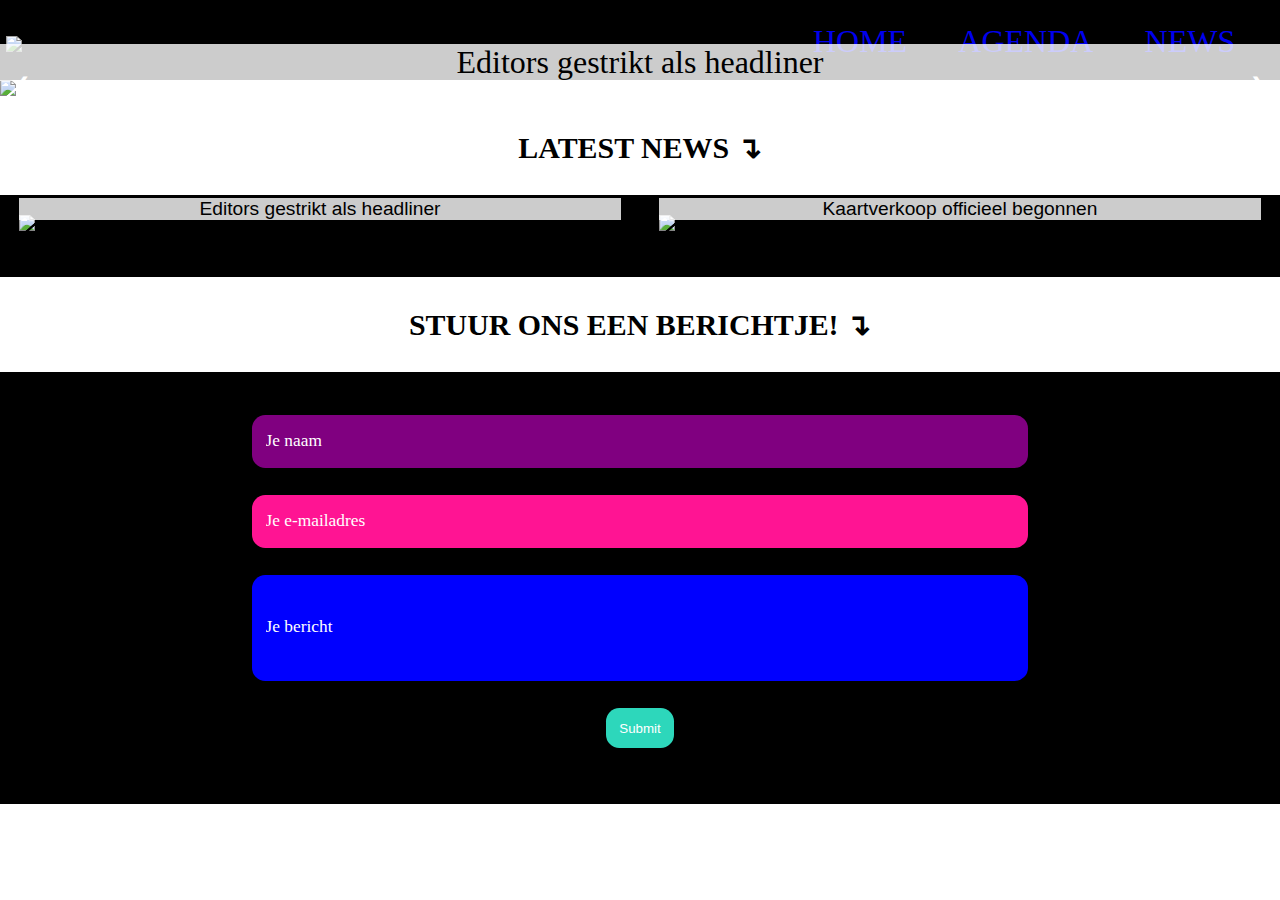
==== index.html @ 99859c59 "Update index.html" ====
<!DOCTYPE html>
<html>

<head>
    <meta charset="utf-8">
    <meta http-equiv="X-UA-Compatible" content="IE=edge">
    <title>Down the Rabbit Hole</title>
    <meta name="description" content="Website Frontend Development V1">
    <link rel="stylesheet" href="css/style1.css">
    <script src="js/java.js"></script>
</head>

<header>
    <nav>
        <ul class="main-nav">
            <li><a href="https://downtherabbithole.nl/"><img src="https://downtherabbithole.nl/img/logo_white.png" width=100px /></a></li>
            <li><a href="index.html">Home</a></li>
            <li><a href="bleh.html">Agenda</a></li>
            <li><a href="bleh.html">News</a></li>
        </ul>
    </nav>
</header>

<body>
    <main>
        <section>
            <div class="carousel">
                <div class="carouselimg">
                    <a href="detail.html"><img src="https://www.tivolivredenburg.nl/wp-content/uploads/2018/08/deze-gebruiken-8-EDITORS-%C2%A9Rahi-Rezvani-2017.jpg"></a>
                    <div class="text">Editors gestrikt als headliner</div>
                </div>
                <div class="carouselimg">
                    <a href="bleh.html"><img src="https://images.nrc.nl/lq7-cPaxuJEuip_8sZv2WcX2Fts=/1280x/filters:no_upscale()/s3/static.nrc.nl/bvhw/files/2018/07/data33395883-8604d0.jpg"></a>
                    <div class="text">Kaartverkoop officieel begonnen jajaja</div>
                </div>

                <div class="carouselimg">
                    <a href="bleh.html"><img src="https://mdbootstrap.com/img/Photos/Horizontal/Nature/full%20page/img(11).jpg"></a>
                    <div class="text">Down the Rabbit Hole doet aan natuurfotografie</div>
                </div>

                <a class="prev" onclick="plusSlides(-1)">&#10094;</a>
                <a class="next" onclick="plusSlides(1)">&#10095;</a>
            </div>
        </section>

        <section>
            <h1>Latest News &#8628;</h1>
            <div class="latestnews">
                <div><img src="https://www.tivolivredenburg.nl/wp-content/uploads/2018/08/deze-gebruiken-8-EDITORS-%C2%A9Rahi-Rezvani-2017.jpg">
                    <a href="detail.html">
                        <div class="newstitle">Editors gestrikt als headliner</div>
                    </a>
                </div>
                <div>
                    <a href="bleh.html">
                        <div><img src="https://images.nrc.nl/lq7-cPaxuJEuip_8sZv2WcX2Fts=/1280x/filters:no_upscale()/s3/static.nrc.nl/bvhw/files/2018/07/data33395883-8604d0.jpg">
                            <div class="newstitle">Kaartverkoop officieel begonnen</div>
                        </div>
                    </a>
                </div>
            </div>
        </section>
    </main>
    
    <footer>
        <h1>Stuur ons een berichtje! &#8628;</h1>
        <form class="form">
            <input type="text" class="name knop" placeholder="Je naam" />
            <input type="text" class="email knop" placeholder="Je e-mailadres" />
            <input type="text" class="message knop" placeholder="Je bericht" />
            <button class="submit knop" formaction="bleh.html">Submit</button>
        </form>
    </footer>
    
</body>
</html>
---- css/style1.css ----
body { /* Reset zodat alles mooi uitlijnt */
    padding: 0;
    margin: 0;
    width: 100%;
    height: 100%;
} 

.main-nav { /* Vormgeving nav */
    display: flex;
    background: black;
    justify-content: flex-end;
    font-family: fantasy;
    font-size: 2em;
    list-style: none;
    padding: inherit;
    opacity: 1;
    height: 2.5em;
    text-transform: uppercase;
    margin-top: 0;
} 



li { /* Vormgeving van de items in de nav */
    color: white;
    margin-right: 3vw;
    align-self: center;
    padding: 0.7em 0.2em 0.6em 0.2em;
    -webkit-transition: all .4s ease-out;
    transition: all .4s ease-out;
}

li:first-child {
    margin-right: auto;
    padding-left: .2em;
    object-fit: cover;
}

li:hover:NOT(:first-child) {
    background: white;
    color: black;
    -webkit-transition: all .4s ease;
    transition: all .4s ease;
}

li:hover {
    cursor: pointer;
}

li a { /* Deze twee regels zorgen ervoor dat je geen irritante kleurverandering en underline krijgt bij een eerder bezochte link */
    text-decoration: none;
}

li a:visited{
    color: inherit;
}

a:visited{
    color: inherit;
}

a { 
    text-decoration: none;
}

.carousel { /* Vormgeving carousel */
    width: 100%;
    position: relative;
    margin: auto;
    margin-top: -2em;
    max-height: 42vh;
    object-fit: cover;
    margin-bottom: 1em;
    -webkit-transition: all .4s ease-out;
    transition: all .4s ease-out;
}

.carouselimg img {
    max-height: 42vh;
    object-fit: cover;
    width: 100%;
}

.carousel:hover{
    opacity: 0.9;
    -webkit-transition: all .4s ease;
    transition: all .4s ease;
    cursor: pointer;
}


.carouselimg:NOT(:first-of-type) { /* Hierdoor laat carousel alleen het eerste plaatje zien */
    display: none;
}



.prev {/* Vormgeving buttons in carousel */
    cursor: pointer;
    position: absolute;
    top: 50%;
    margin-top: -2em;
    padding: 1em;
    color: white;
    font-weight: bold;
    font-size: 1em;
    border-radius: 0 .4em .4em 0;
    user-select: none;
    -webkit-transition: all .4s ease-out;
    transition: all .4s ease-out;
}

.next {
    cursor: pointer;
    position: absolute;
    top: 50%;
    margin-top: -2em;
    padding: 1em;
    color: white;
    font-weight: bold;
    font-size: 1em;
    border-radius: 0 1em 1em 0;
    user-select: none;
    right: 0;
    border-radius: .4em 0 0 .4em;
    -webkit-transition: all .4s ease-out;
    transition: all .4s ease-out;
}

.prev:hover {
    background-color: #3C3C3C;
    -webkit-transition: all .4s ease;
    transition: all .4s ease;
}

.next:hover {
    background-color: #3C3C3C;
    -webkit-transition: all .4s ease;
    transition: all .4s ease;
}



.text {
    color: #000000;
    font-size: 2em;
    position: absolute;
    bottom: .6em;
    width: 100%;
    text-align: center;
    font-family: fantasy;
    background: white;
    opacity: 0.8;
}

.dot { /* I.s.m. de JS houdt de dot bij bij welk plaatje we zijn */
    display: none;
}

h1 { /* Vormgeving Latest News section */
    color: #000000;
    font-family: fantasy;
    text-align: center;
    text-transform: uppercase;
    font-size: 1.87em;
    margin: 1em;
}

h2 {
    color: #000000;
    font-family: fantasy;
    text-align: center;
    font-size: 1.5em;
    margin: 0 2em 1em 2em;
}

p {
    font-family: sans-serif;
    font-size: 1.1em;
    margin: 1em 2em 2em 2em;
}

.spotify {
    display: block;
    margin: auto;
    margin-bottom: 4em;
}

.latestnews {
    display: flex;
    background-color: #000000;
    font-size: 1.2em;
}

.latestnews > div {
    background-color: #000000;
    padding: 1em;
    flex: 1;
    -webkit-transition: all .4s ease-out;
    transition: all .4s ease-out;
}

.latestnews div img {
    width: 100%;
    object-fit: cover;
}

.latestnews > div:hover {
    opacity: 0.6;
    -webkit-transition: all .4s ease;
    transition: all .4s ease;
    cursor: pointer;
}



.newstitle { /* Vormgeving titel binnen latest news */
    color: #000000;
    background: rgba(255, 255, 255, 0.8);
    position: relative;
    bottom: 2em;
    font-size: 1em;
    width: auto;
    text-align: center;
    font-family: fantasy, sans-serif;
}



@media only screen and (max-width: 40em) { /* Media-query zodat bij minder dan 640px schermbreedte de latest news section van row naar column verandert */
    .latestnews {
        flex-direction: column;
        font-size: 1.6em;
    }
}



.form { /* Vormgeving contactform */
    background: black;
    width: 80%%;
    height: 25em;
    padding: 1em;
    color: black;
}

.name {
    background-color: purple;
    height: 2em;
    width: 60%;
}

.name:hover {
    background-color: #699582;
}

.email {
    background-color: deeppink;
    height: 2em;
    width: 60%;
}

.email:hover {
    background-color: #728651;
}

.message {
    background-color: blue;
    overflow: hidden;
    height: 6em;
    width: 60%;
    color: white;
}

.message:hover {
    background-color: #2DD7BB;
}

.submit {
    background-color: #2DD7BB;
    height: 3em;
}

.submit:hover {
    background-color: green;
    cursor: pointer;
}

.submit:active {
    transform:rotate(360deg);
    -webkit-transform:rotate(360deg);
}

.knop {
    display: flex;
    margin: 2em auto;
    padding: 1em;
    border-radius: 1em;
    border: none;
    transition: all 0.5s ease 0s;
    color: white;
}

.knop:focus {
    outline: none;
}

.topimg img{
    width: 100%;
    height: 20em;
    object-fit: cover;
    margin-top: -2em;
}

.giphy-embed {
    display: block;
    width: 50%;
    margin: 2em auto 0 auto;
}

.terug{
    background-color: red;
    height: 3em;
}

.terug:hover {
    background-color: green;
    cursor: pointer;
}

::placeholder {
  color: white;
  font-size: 1.3em;
  font-family: fantasy;
}
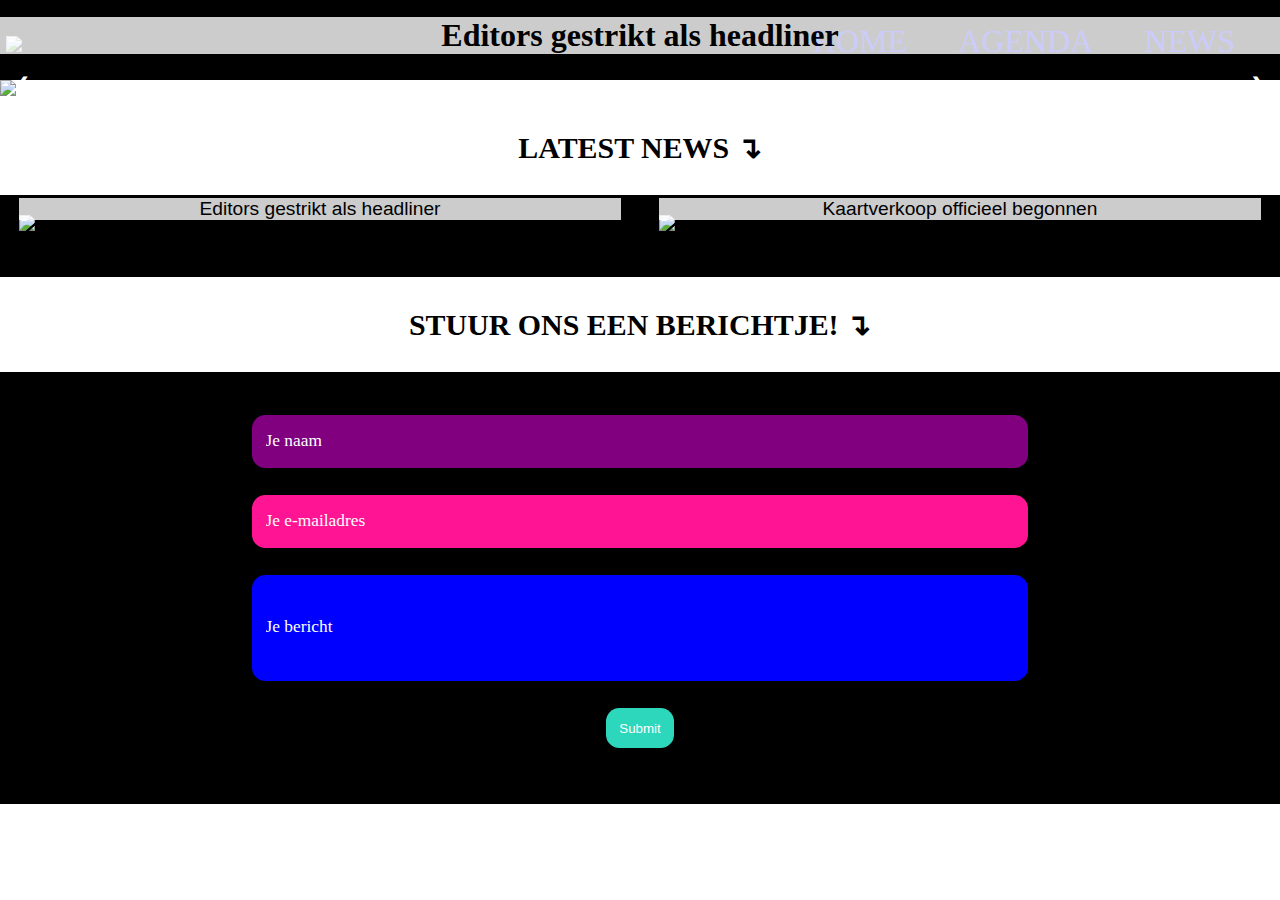
==== commit eddd9541: "Mod1" ====
--- a/index.html
+++ b/index.html
@@ -5,7 +5,7 @@
     <meta charset="utf-8">
     <meta http-equiv="X-UA-Compatible" content="IE=edge">
     <title>Down the Rabbit Hole</title>
-    <meta name="description" content="Website Frontend Development V1">
+    <meta name="description" content="Website Frontend Development V4">
     <link rel="stylesheet" href="css/style1.css">
     <script src="js/java.js"></script>
 </head>
@@ -27,16 +27,16 @@
             <div class="carousel">
                 <div class="carouselimg">
                     <a href="detail.html"><img src="https://www.tivolivredenburg.nl/wp-content/uploads/2018/08/deze-gebruiken-8-EDITORS-%C2%A9Rahi-Rezvani-2017.jpg"></a>
-                    <div class="text">Editors gestrikt als headliner</div>
+                    <h2>Editors gestrikt als headliner</h2>
                 </div>
                 <div class="carouselimg">
                     <a href="bleh.html"><img src="https://images.nrc.nl/lq7-cPaxuJEuip_8sZv2WcX2Fts=/1280x/filters:no_upscale()/s3/static.nrc.nl/bvhw/files/2018/07/data33395883-8604d0.jpg"></a>
-                    <div class="text">Kaartverkoop officieel begonnen jajaja</div>
+                    <h2>Kaartverkoop officieel begonnen</h2>
                 </div>
 
                 <div class="carouselimg">
                     <a href="bleh.html"><img src="https://mdbootstrap.com/img/Photos/Horizontal/Nature/full%20page/img(11).jpg"></a>
-                    <div class="text">Down the Rabbit Hole doet aan natuurfotografie</div>
+                    <h2>Down the Rabbit Hole doet aan natuurfotografie</h2>
                 </div>
 
                 <a class="prev" onclick="plusSlides(-1)">&#10094;</a>
@@ -62,16 +62,17 @@
             </div>
         </section>
     </main>
-    
+
     <footer>
         <h1>Stuur ons een berichtje! &#8628;</h1>
         <form class="form">
-            <input type="text" class="name knop" placeholder="Je naam" />
+            <input type="text" class="naam knop" placeholder="Je naam" />
             <input type="text" class="email knop" placeholder="Je e-mailadres" />
-            <input type="text" class="message knop" placeholder="Je bericht" />
+            <input type="text" class="bericht knop" placeholder="Je bericht" />
             <button class="submit knop" formaction="bleh.html">Submit</button>
         </form>
     </footer>
-    
+
 </body>
+
 </html>
--- a/css/style1.css
+++ b/css/style1.css
@@ -1,11 +1,13 @@
-body { /* Reset zodat alles mooi uitlijnt */
+body {
     padding: 0;
     margin: 0;
     width: 100%;
     height: 100%;
-} 
-
-.main-nav { /* Vormgeving nav */
+}
+
+/* Reset zodat alles mooi uitlijnt */
+
+.main-nav {
     display: flex;
     background: black;
     justify-content: flex-end;
@@ -17,11 +19,14 @@
     height: 2.5em;
     text-transform: uppercase;
     margin-top: 0;
-} 
-
-
-
-li { /* Vormgeving van de items in de nav */
+}
+
+/* Vormgeving nav */
+
+
+
+li {
+
     color: white;
     margin-right: 3vw;
     align-self: center;
@@ -47,23 +52,32 @@
     cursor: pointer;
 }
 
-li a { /* Deze twee regels zorgen ervoor dat je geen irritante kleurverandering en underline krijgt bij een eerder bezochte link */
+/* Vormgeving van de items in de nav */
+
+
+
+li a {
+
     text-decoration: none;
 }
 
-li a:visited{
+li a:visited {
     color: inherit;
 }
 
-a:visited{
+a:visited {
     color: inherit;
 }
 
-a { 
+a {
     text-decoration: none;
 }
 
-.carousel { /* Vormgeving carousel */
+/* Deze vier regels zorgen ervoor dat je geen irritante kleurverandering en underline krijgt bij een eerder bezochte link */
+
+
+
+.carousel {
     width: 100%;
     position: relative;
     margin: auto;
@@ -81,21 +95,25 @@
     width: 100%;
 }
 
-.carousel:hover{
+.carousel:hover {
     opacity: 0.9;
     -webkit-transition: all .4s ease;
     transition: all .4s ease;
     cursor: pointer;
 }
 
-
-.carouselimg:NOT(:first-of-type) { /* Hierdoor laat carousel alleen het eerste plaatje zien */
+/* Vormgeving carousel */
+
+
+.carouselimg:NOT(:first-of-type) {
     display: none;
 }
 
-
-
-.prev {/* Vormgeving buttons in carousel */
+/* Hierdoor laat carousel alleen het eerste plaatje zien */
+
+
+
+.prev {
     cursor: pointer;
     position: absolute;
     top: 50%;
@@ -139,9 +157,11 @@
     transition: all .4s ease;
 }
 
-
-
-.text {
+/* Vormgeving buttons in carousel */
+
+
+
+h2 {
     color: #000000;
     font-size: 2em;
     position: absolute;
@@ -153,11 +173,15 @@
     opacity: 0.8;
 }
 
-.dot { /* I.s.m. de JS houdt de dot bij bij welk plaatje we zijn */
+.dot {
     display: none;
 }
 
-h1 { /* Vormgeving Latest News section */
+/* I.s.m. de JS houdt de dot bij bij welk plaatje we zijn */
+
+
+
+h1 {
     color: #000000;
     font-family: fantasy;
     text-align: center;
@@ -166,7 +190,7 @@
     margin: 1em;
 }
 
-h2 {
+h3 {
     color: #000000;
     font-family: fantasy;
     text-align: center;
@@ -185,6 +209,10 @@
     margin: auto;
     margin-bottom: 4em;
 }
+
+/* Vormgeving Spotify sneak preview */
+
+
 
 .latestnews {
     display: flex;
@@ -212,9 +240,11 @@
     cursor: pointer;
 }
 
-
-
-.newstitle { /* Vormgeving titel binnen latest news */
+/* Vormgeving Latest News section */
+
+
+
+.newstitle {
     color: #000000;
     background: rgba(255, 255, 255, 0.8);
     position: relative;
@@ -225,18 +255,23 @@
     font-family: fantasy, sans-serif;
 }
 
-
-
-@media only screen and (max-width: 40em) { /* Media-query zodat bij minder dan 640px schermbreedte de latest news section van row naar column verandert */
+/* Vormgeving titel binnen latest news */
+
+
+
+@media only screen and (max-width: 40em) {
     .latestnews {
         flex-direction: column;
         font-size: 1.6em;
     }
 }
 
-
-
-.form { /* Vormgeving contactform */
+/* Media-query zodat bij minder dan 640px schermbreedte de latest news section van row naar column verandert */
+
+
+
+
+.form {
     background: black;
     width: 80%%;
     height: 25em;
@@ -244,13 +279,13 @@
     color: black;
 }
 
-.name {
+.naam {
     background-color: purple;
     height: 2em;
     width: 60%;
 }
 
-.name:hover {
+.naam:hover {
     background-color: #699582;
 }
 
@@ -264,7 +299,7 @@
     background-color: #728651;
 }
 
-.message {
+.bericht {
     background-color: blue;
     overflow: hidden;
     height: 6em;
@@ -272,7 +307,7 @@
     color: white;
 }
 
-.message:hover {
+.bericht:hover {
     background-color: #2DD7BB;
 }
 
@@ -284,11 +319,8 @@
 .submit:hover {
     background-color: green;
     cursor: pointer;
-}
-
-.submit:active {
-    transform:rotate(360deg);
-    -webkit-transform:rotate(360deg);
+    transform: rotate(360deg);
+    -webkit-transform: rotate(360deg);
 }
 
 .knop {
@@ -305,12 +337,43 @@
     outline: none;
 }
 
-.topimg img{
+::placeholder {
+    color: white;
+    font-size: 1.3em;
+    font-family: fantasy;
+}
+
+/* Vormgeving contactform */
+
+
+.topimg img {
     width: 100%;
     height: 20em;
     object-fit: cover;
     margin-top: -2em;
 }
+
+/* Vormgeving plaatje op detailpagina */
+
+
+
+@media only screen and (min-width: 40em) {
+    p {
+        max-width: 60%;
+        margin-left: auto;
+        margin-right: auto;
+    }
+
+    h3 {
+        max-width: 60%;
+        margin-left: auto;
+        margin-right: auto;
+    }
+}
+
+/* Mediaquery op de detailpagina die zorgt dat alles netjes leesbaar blijft, en uitgelijnd */
+
+
 
 .giphy-embed {
     display: block;
@@ -318,7 +381,7 @@
     margin: 2em auto 0 auto;
 }
 
-.terug{
+.terug {
     background-color: red;
     height: 3em;
 }
@@ -326,10 +389,24 @@
 .terug:hover {
     background-color: green;
     cursor: pointer;
-}
-
-::placeholder {
-  color: white;
-  font-size: 1.3em;
-  font-family: fantasy;
-}
+    transform: rotate(180deg);
+    -webkit-transform: rotate(180deg);
+}
+
+/* Vormgeving easter egg pagina ;) */
+
+
+li a:focus {
+    background-color: yellow;
+    outline: inherit;
+}
+
+button:focus {
+    background-color: yellow;
+    outline: inherit;
+}
+
+input:focus {
+    background-color: yellow;
+    outline: inherit;
+}
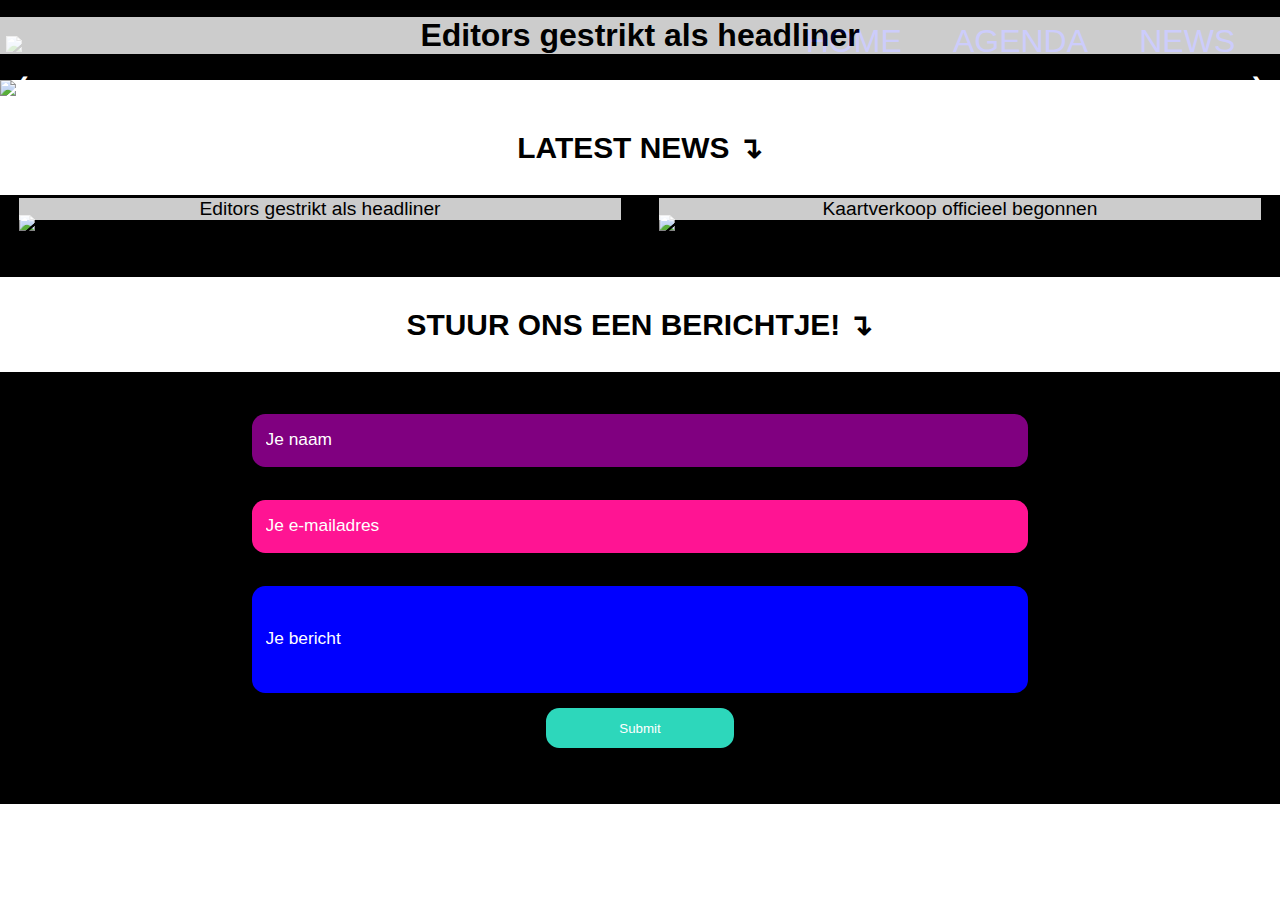
==== commit 567d9a5d: "Her" ====
--- a/index.html
+++ b/index.html
@@ -12,8 +12,9 @@
 
 <header>
     <nav>
+        <!-- Menu bovenaan -->
         <ul class="main-nav">
-            <li><a href="https://downtherabbithole.nl/"><img src="https://downtherabbithole.nl/img/logo_white.png" width=100px /></a></li>
+            <li><img src="https://downtherabbithole.nl/img/logo_white.png" width=100px /></li>
             <li><a href="index.html">Home</a></li>
             <li><a href="bleh.html">Agenda</a></li>
             <li><a href="bleh.html">News</a></li>
@@ -24,53 +25,58 @@
 <body>
     <main>
         <section>
-            <div class="carousel">
-                <div class="carouselimg">
-                    <a href="detail.html"><img src="https://www.tivolivredenburg.nl/wp-content/uploads/2018/08/deze-gebruiken-8-EDITORS-%C2%A9Rahi-Rezvani-2017.jpg"></a>
-                    <h2>Editors gestrikt als headliner</h2>
+            <! Carousel met 3 artikelen>
+                <div class="carousel">
+                    <div class="carouselimg">
+                        <a href="detail.html"><img src="https://www.tivolivredenburg.nl/wp-content/uploads/2018/08/deze-gebruiken-8-EDITORS-%C2%A9Rahi-Rezvani-2017.jpg"></a>
+                        <h2>Editors gestrikt als headliner</h2>
+                    </div>
+                    <div class="carouselimg">
+                        <a href="bleh.html"><img src="https://images.nrc.nl/lq7-cPaxuJEuip_8sZv2WcX2Fts=/1280x/filters:no_upscale()/s3/static.nrc.nl/bvhw/files/2018/07/data33395883-8604d0.jpg"></a>
+                        <h2>Kaartverkoop officieel begonnen</h2>
+                    </div>
+
+                    <div class="carouselimg">
+                        <a href="bleh.html"><img src="https://mdbootstrap.com/img/Photos/Horizontal/Nature/full%20page/img(11).jpg"></a>
+                        <h2>Down the Rabbit Hole doet aan natuurfotografie</h2>
+                    </div>
+
+                    <a class="prev" onclick="plusSlides(-1)">&#10094;</a>
+                    <a class="next" onclick="plusSlides(1)">&#10095;</a>
+                    <! Onclick roept hij de functie plusSlides aan, en voegt daar 1 aan toe of haalt er 1 vanaf>
                 </div>
-                <div class="carouselimg">
-                    <a href="bleh.html"><img src="https://images.nrc.nl/lq7-cPaxuJEuip_8sZv2WcX2Fts=/1280x/filters:no_upscale()/s3/static.nrc.nl/bvhw/files/2018/07/data33395883-8604d0.jpg"></a>
-                    <h2>Kaartverkoop officieel begonnen</h2>
-                </div>
-
-                <div class="carouselimg">
-                    <a href="bleh.html"><img src="https://mdbootstrap.com/img/Photos/Horizontal/Nature/full%20page/img(11).jpg"></a>
-                    <h2>Down the Rabbit Hole doet aan natuurfotografie</h2>
-                </div>
-
-                <a class="prev" onclick="plusSlides(-1)">&#10094;</a>
-                <a class="next" onclick="plusSlides(1)">&#10095;</a>
-            </div>
         </section>
 
         <section>
-            <h1>Latest News &#8628;</h1>
-            <div class="latestnews">
-                <div><img src="https://www.tivolivredenburg.nl/wp-content/uploads/2018/08/deze-gebruiken-8-EDITORS-%C2%A9Rahi-Rezvani-2017.jpg">
-                    <a href="detail.html">
-                        <div class="newstitle">Editors gestrikt als headliner</div>
-                    </a>
-                </div>
-                <div>
-                    <a href="bleh.html">
+            <! Section met de laatste nieuwsartikelen>
+                <h1>Latest News &#8628;</h1>
+                <div class="latestnews">
+                    <div><img src="https://www.tivolivredenburg.nl/wp-content/uploads/2018/08/deze-gebruiken-8-EDITORS-%C2%A9Rahi-Rezvani-2017.jpg">
+                        <a href="detail.html">
+                            <div class="newstitle">Editors gestrikt als headliner</div>
+                        </a>
+                    </div>
+                    <div>
                         <div><img src="https://images.nrc.nl/lq7-cPaxuJEuip_8sZv2WcX2Fts=/1280x/filters:no_upscale()/s3/static.nrc.nl/bvhw/files/2018/07/data33395883-8604d0.jpg">
                             <div class="newstitle">Kaartverkoop officieel begonnen</div>
                         </div>
-                    </a>
+                    </div>
                 </div>
-            </div>
         </section>
     </main>
 
     <footer>
-        <h1>Stuur ons een berichtje! &#8628;</h1>
-        <form class="form">
-            <input type="text" class="naam knop" placeholder="Je naam" />
-            <input type="text" class="email knop" placeholder="Je e-mailadres" />
-            <input type="text" class="bericht knop" placeholder="Je bericht" />
-            <button class="submit knop" formaction="bleh.html">Submit</button>
-        </form>
+        <! Contactformulier>
+            <h1>Stuur ons een berichtje! &#8628;</h1>
+            <form class="form">
+                <label for="naam">naam</label>
+                <input type="text" id="naam" placeholder="Je naam" />
+                <label for="naam">email</label>
+                <input type="text" id="email" placeholder="Je e-mailadres" />
+                <label for="naam">bericht</label>
+                <input type="text" id="bericht" placeholder="Je bericht" />
+                <button class="submit" formaction="bleh.html">Submit</button>
+            </form>
     </footer>
 
 </body>
--- a/css/style1.css
+++ b/css/style1.css
@@ -11,7 +11,7 @@
     display: flex;
     background: black;
     justify-content: flex-end;
-    font-family: fantasy;
+    font-family: fantasy, Tahoma, sans-serif;
     font-size: 2em;
     list-style: none;
     padding: inherit;
@@ -168,7 +168,7 @@
     bottom: .6em;
     width: 100%;
     text-align: center;
-    font-family: fantasy;
+    font-family: fantasy, Tahoma, sans-serif;
     background: white;
     opacity: 0.8;
 }
@@ -183,7 +183,7 @@
 
 h1 {
     color: #000000;
-    font-family: fantasy;
+    font-family: fantasy, Tahoma, sans-serif;
     text-align: center;
     text-transform: uppercase;
     font-size: 1.87em;
@@ -192,7 +192,7 @@
 
 h3 {
     color: #000000;
-    font-family: fantasy;
+    font-family: fantasy, Tahoma, sans-serif;
     text-align: center;
     font-size: 1.5em;
     margin: 0 2em 1em 2em;
@@ -252,7 +252,7 @@
     font-size: 1em;
     width: auto;
     text-align: center;
-    font-family: fantasy, sans-serif;
+    font-family: fantasy, Tahoma, sans-serif;
 }
 
 /* Vormgeving titel binnen latest news */
@@ -271,7 +271,9 @@
 
 
 
-.form {
+form {
+    display: flex;
+    flex-direction: column;
     background: black;
     width: 80%%;
     height: 25em;
@@ -279,41 +281,66 @@
     color: black;
 }
 
-.naam {
+#naam {
     background-color: purple;
     height: 2em;
     width: 60%;
-}
-
-.naam:hover {
+    margin: auto;
+    padding: 1em;
+    border-radius: 1em;
+    border: none;
+    transition: all 0.5s ease 0s;
+    color: white;
+}
+
+#naam:hover {
     background-color: #699582;
 }
 
-.email {
+#email {
     background-color: deeppink;
     height: 2em;
     width: 60%;
-}
-
-.email:hover {
+    margin: auto;
+    padding: 1em;
+    border-radius: 1em;
+    border: none;
+    transition: all 0.5s ease 0s;
+    color: white;
+}
+
+#email:hover {
     background-color: #728651;
 }
 
-.bericht {
+#bericht {
     background-color: blue;
     overflow: hidden;
     height: 6em;
     width: 60%;
     color: white;
-}
-
-.bericht:hover {
+    margin: auto;
+    padding: 1em;
+    border-radius: 1em;
+    border: none;
+    transition: all 0.5s ease 0s;
+}
+
+#bericht:hover {
     background-color: #2DD7BB;
 }
 
 .submit {
     background-color: #2DD7BB;
     height: 3em;
+    width: 15%;
+    margin: auto;
+    padding: 1em;
+    border-radius: 1em;
+    border: none;
+    transition: all 0.5s ease 0s;
+    margin-bottom: 3em;
+    color: white;
 }
 
 .submit:hover {
@@ -323,24 +350,10 @@
     -webkit-transform: rotate(360deg);
 }
 
-.knop {
-    display: flex;
-    margin: 2em auto;
-    padding: 1em;
-    border-radius: 1em;
-    border: none;
-    transition: all 0.5s ease 0s;
-    color: white;
-}
-
-.knop:focus {
-    outline: none;
-}
-
 ::placeholder {
     color: white;
     font-size: 1.3em;
-    font-family: fantasy;
+    font-family: fantasy, Tahoma, sans-serif;
 }
 
 /* Vormgeving contactform */
@@ -382,8 +395,16 @@
 }
 
 .terug {
+    display: flex;
     background-color: red;
     height: 3em;
+    margin: auto;
+    padding: 1em;
+    border-radius: 1em;
+    border: none;
+    transition: all 0.5s ease 0s;
+    margin-bottom: 3em;
+    color: white;
 }
 
 .terug:hover {
@@ -397,16 +418,57 @@
 
 
 li a:focus {
-    background-color: yellow;
-    outline: inherit;
-}
-
-button:focus {
-    background-color: yellow;
-    outline: inherit;
-}
-
-input:focus {
-    background-color: yellow;
-    outline: inherit;
-}
+    outline-color: crimson;
+}
+    
+/* button:focus {
+    background-color: green;
+} */
+
+#naam:focus {
+    background-color: gray;
+    outline: none;
+}
+
+#email:focus {
+    background-color: gray;
+    outline: none;
+}
+
+#bericht:focus {
+    background-color: gray;
+    outline: none;
+}
+
+/* Vormgeving focus state */
+
+
+#testdiv {
+  width: 10%;
+  text-align: center;
+  border: .1em solid gray;
+  padding: 2em;
+  margin: auto;
+  opacity: 0;
+  transition: 0.3s;
+}
+#testdiv.yes {
+  opacity: 1;
+}
+
+#testbutton{
+    display: flex;
+    background-color: red;
+    height: 3em;
+    margin: auto;
+    padding: 1em;
+    border-radius: 1em;
+    border: none;
+    transition: all 0.5s ease 0s;
+    margin-bottom: 3em;
+    color: white;
+}
+
+#testbutton:hover {
+    background-color: green;
+    cursor: pointer;